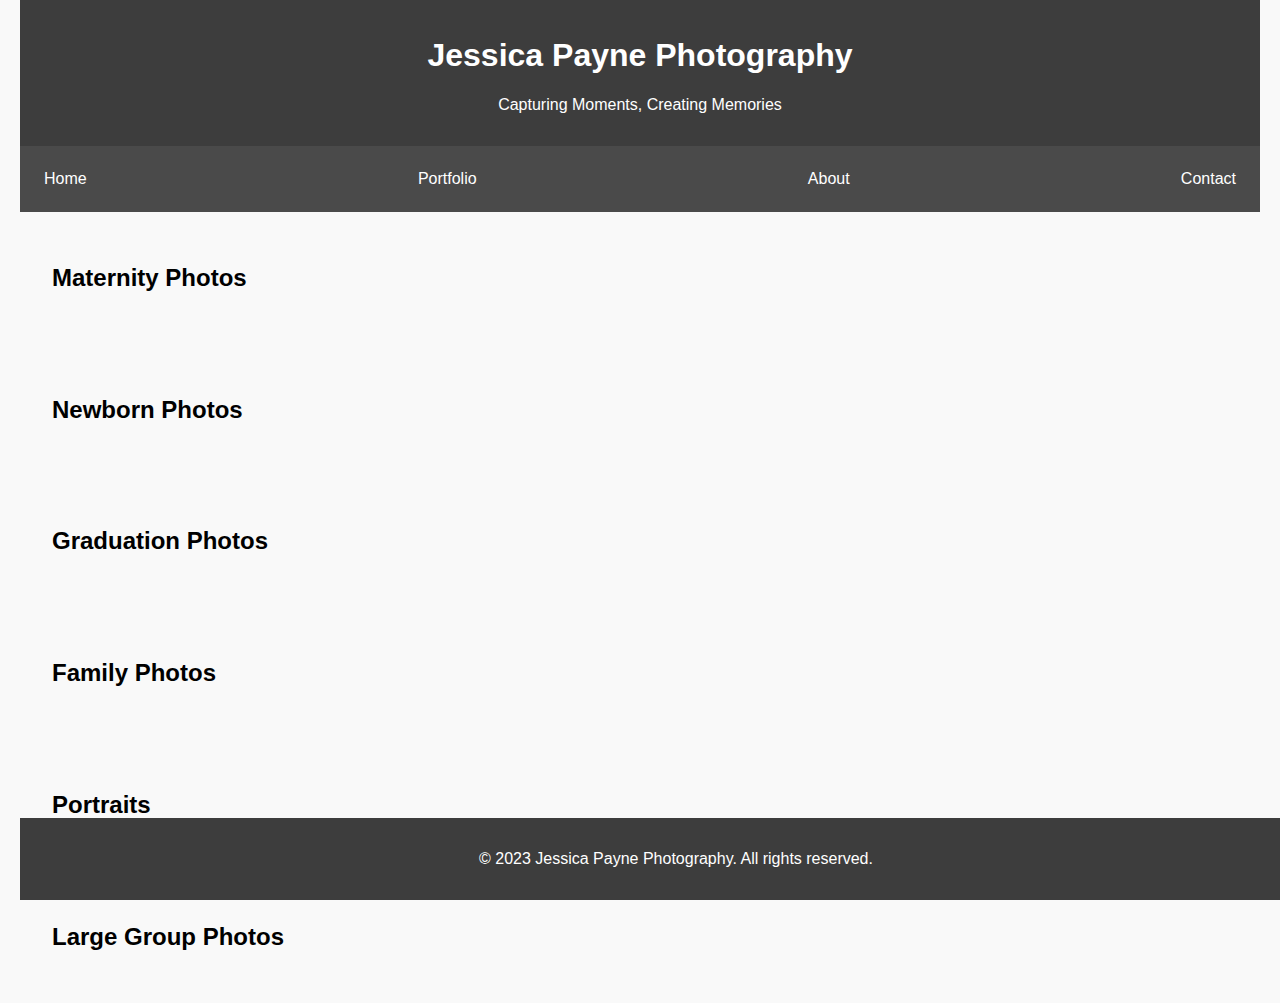
==== portfolio.html @ 8d83f66e "Update portfolio.html" ====
<!DOCTYPE html>
<html lang="en">
<head>
    <meta charset="UTF-8">
    <meta name="viewport" content="width=device-width, initial-scale=1.0">
    <title>Jessica Payne Photography - Portfolio</title>
    <link rel="stylesheet" href="styles.css">
</head>
<body>

    <header>
        <h1>Jessica Payne Photography</h1>
        <p>Capturing Moments, Creating Memories</p>
    </header>

    <nav>
        <a href="index.html">Home</a>
        <!-- Portfolio tab with dropdown -->
        <div class="dropdown">
            <a href="portfolio.html">Portfolio</a>
            <div class="dropdown-content">
                <a href="portfolio.html#maternity">Maternity</a>
                <a href="portfolio.html#newborn">Newborn</a>
                <a href="portfolio.html#graduation">Graduation</a>
                <a href="portfolio.html#family">Family</a>
                <a href="portfolio.html#portraits">Portraits</a>
                <a href="portfolio.html#large-group">Large Group</a>
            </div>
        </div>
        <a href="about.html">About</a>
        <a href="contact.html">Contact</a>
    </nav>

    <section id="maternity">
        <h2>Maternity Photos</h2>
        <!-- Add Maternity Photos here -->
      <!-- Example: <img src="photo1.jpg" alt="Photo 1"> -->
    </section>

    <section id="newborn">
        <h2>Newborn Photos</h2>
        <!-- Add Newborn Photos here -->
    </section>

    <section id="graduation">
        <h2>Graduation Photos</h2>
        <!-- Add graduation Photos here -->
    </section>

    <section id="family">
        <h2>Family Photos</h2>
        <!-- Add family Photos here -->
    </section>

    <section id="portraits">
        <h2>Portraits</h2>
        <!-- Add portraits Photos here -->
    </section>
    
    <section id="large-group">
        <h2>Large Group Photos</h2>
        <!-- Add Maternity Photos here -->
      <!-- Example: <img src="photo1.jpg" alt="Photo 1"> -->
    </section>
    
    <!-- Include other category sections here -->

    <footer>
        <p>&copy; 2023 Jessica Payne Photography. All rights reserved.</p>
    </footer>

</body>
</html>
---- styles.css ----
/* styles.css */

body {
    font-family: 'Segoe UI', Tahoma, Geneva, Verdana, sans-serif;
    margin: 0;
    padding: 0;
    background-color: #f9f9f9;
    margin-left: 20px; /* Add left margin */
    margin-right: 20px; /* Add right margin */
}

header {
    background-color: #3d3d3d;
    color: #ffffff;
    text-align: center;
    padding: 1em;
}

nav {
    background-color: #4a4a4a;
    padding: 0.5em;
    text-align: center;
    display: flex;
    justify-content: space-between; /* Space the links evenly */
    align-items: center; /* Center the links vertically */
    height: 50px; /* Set the fixed height */
}

nav a {
    color: #ffffff;
    text-decoration: none;
    padding: 0.8em; /* Reduced padding for the tabs */
    margin: 0 0.2em; /* Adjusted margin to reduce space between tabs */
}

/* Dropdown styles */
nav .dropdown {
    position: relative;
}

nav .dropdown-content {
    opacity: 0;
    visibility: hidden;
    position: absolute;
    background-color: #4a4a4a;
    box-shadow: 0 8px 16px rgba(0, 0, 0, 0.2);
    z-index: 1;
    top: 100%; /* Position the dropdown below the nav bar */
    left: 0;
    width: 100%; /* Make the dropdown content full width */
    display: flex; /* Display the links horizontally */
    flex-wrap: wrap; /* Allow wrapping to the next line */
    justify-content: center; /* Center the links horizontally */
    transition: opacity 0.3s ease, visibility 0.3s ease;
}

nav .dropdown:hover .dropdown-content {
    opacity: 1;
    visibility: visible;
}

nav .dropdown-content a {
    color: #fff;
    padding: 12px 16px;
    text-decoration: none;
    display: block;
    text-align: center; /* Center the text within each link */
    flex: 1; /* Equal width for all links */
}

/* Other styles */

section {
    padding: 2em;
}

footer {
    background-color: #3d3d3d;
    color: #ffffff;
    text-align: center;
    padding: 1em;
    position: fixed;
    bottom: 0;
    width: 100%;
}

form {
    max-width: 600px;
    margin: auto;
}

input,
textarea {
    width: 100%;
    padding: 0.8em;
    margin-bottom: 1em;
    box-sizing: border-box;
}

button {
    background-color: #4a90e2;
    color: #ffffff;
    padding: 0.8em 1em;
    border: none;
    cursor: pointer;
    transition: background-color 0.3s ease;
}

button:hover {
    background-color: #357ebd;
}

/* Card styles */

.category-cards {
    display: grid;
    grid-template-columns: repeat(3, 1fr); /* Adjust the number of columns */
    gap: 20px;
    justify-content: space-around;
}

.category-card {
    width: 100%;
    max-width: 300px; /* Add a max-width to prevent the card from stretching too wide */
    margin: 0; /* Remove the margin to prevent any unwanted spacing */
    padding: 20px;
    background-color: #ffffff;
    box-shadow: 0 4px 8px rgba(0, 0, 0, 0.1);
    border-radius: 8px;
    transition: transform 0.3s ease;
}

.category-card:hover {
    transform: scale(1.05);
}

.category-card h3 {
    font-size: 1.5em;
    margin-bottom: 10px;
}

.category-card img {
    width: 100%;
    height: auto;
    border-radius: 4px;
}

/* Add a margin to the bottom of each card to prevent overlap */
.category-card:not(:last-child) {
    margin-bottom: 20px;
}
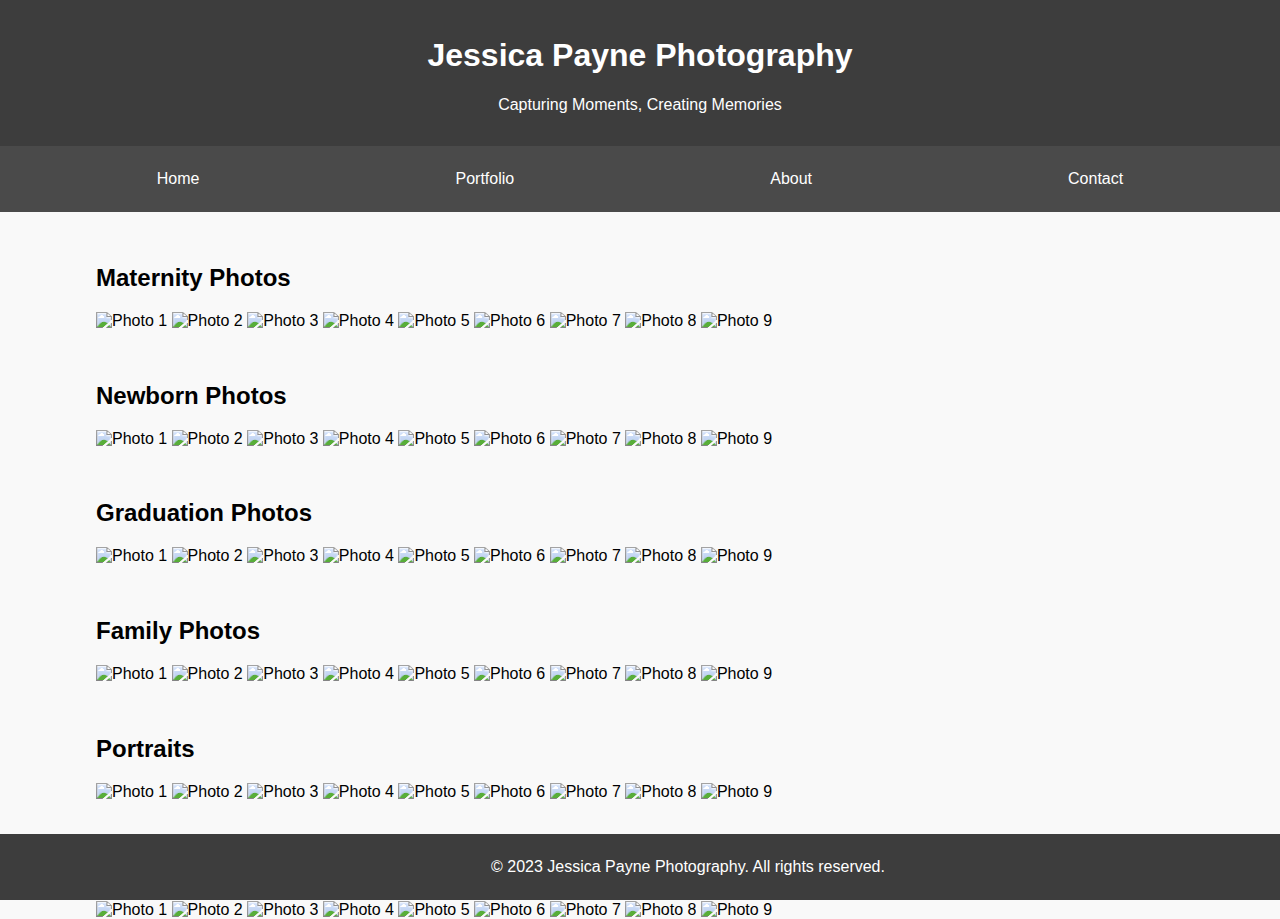
==== commit 848a43b1: "Update portfolio.html" ====
--- a/portfolio.html
+++ b/portfolio.html
@@ -33,32 +33,86 @@
 
     <section id="maternity">
         <h2>Maternity Photos</h2>
+        <img class="portfolio-photos" src="Missing-image.jpg" alt="Photo 1">
+        <img class="portfolio-photos" src="Missing-image.jpg" alt="Photo 2">
+        <img class="portfolio-photos" src="Missing-image.jpg" alt="Photo 3">
+        <img class="portfolio-photos" src="Missing-image.jpg" alt="Photo 4">
+        <img class="portfolio-photos" src="Missing-image.jpg" alt="Photo 5">
+        <img class="portfolio-photos" src="Missing-image.jpg" alt="Photo 6">
+        <img class="portfolio-photos" src="Missing-image.jpg" alt="Photo 7">
+        <img class="portfolio-photos" src="Missing-image.jpg" alt="Photo 8">
+        <img class="portfolio-photos" src="Missing-image.jpg" alt="Photo 9">
         <!-- Add Maternity Photos here -->
       <!-- Example: <img src="photo1.jpg" alt="Photo 1"> -->
     </section>
 
     <section id="newborn">
         <h2>Newborn Photos</h2>
+        <img class="portfolio-photos" src="Missing-image.jpg" alt="Photo 1">
+        <img class="portfolio-photos" src="Missing-image.jpg" alt="Photo 2">
+        <img class="portfolio-photos" src="Missing-image.jpg" alt="Photo 3">
+        <img class="portfolio-photos" src="Missing-image.jpg" alt="Photo 4">
+        <img class="portfolio-photos" src="Missing-image.jpg" alt="Photo 5">
+        <img class="portfolio-photos" src="Missing-image.jpg" alt="Photo 6">
+        <img class="portfolio-photos" src="Missing-image.jpg" alt="Photo 7">
+        <img class="portfolio-photos" src="Missing-image.jpg" alt="Photo 8">
+        <img class="portfolio-photos" src="Missing-image.jpg" alt="Photo 9">
         <!-- Add Newborn Photos here -->
     </section>
 
     <section id="graduation">
         <h2>Graduation Photos</h2>
+        <img class="portfolio-photos" src="Missing-image.jpg" alt="Photo 1">
+        <img class="portfolio-photos" src="Missing-image.jpg" alt="Photo 2">
+        <img class="portfolio-photos" src="Missing-image.jpg" alt="Photo 3">
+        <img class="portfolio-photos" src="Missing-image.jpg" alt="Photo 4">
+        <img class="portfolio-photos" src="Missing-image.jpg" alt="Photo 5">
+        <img class="portfolio-photos" src="Missing-image.jpg" alt="Photo 6">
+        <img class="portfolio-photos" src="Missing-image.jpg" alt="Photo 7">
+        <img class="portfolio-photos" src="Missing-image.jpg" alt="Photo 8">
+        <img class="portfolio-photos" src="Missing-image.jpg" alt="Photo 9">
         <!-- Add graduation Photos here -->
     </section>
 
     <section id="family">
         <h2>Family Photos</h2>
+        <img class="portfolio-photos" src="Missing-image.jpg" alt="Photo 1">
+        <img class="portfolio-photos" src="Missing-image.jpg" alt="Photo 2">
+        <img class="portfolio-photos" src="Missing-image.jpg" alt="Photo 3">
+        <img class="portfolio-photos" src="Missing-image.jpg" alt="Photo 4">
+        <img class="portfolio-photos" src="Missing-image.jpg" alt="Photo 5">
+        <img class="portfolio-photos" src="Missing-image.jpg" alt="Photo 6">
+        <img class="portfolio-photos" src="Missing-image.jpg" alt="Photo 7">
+        <img class="portfolio-photos" src="Missing-image.jpg" alt="Photo 8">
+        <img class="portfolio-photos" src="Missing-image.jpg" alt="Photo 9">
         <!-- Add family Photos here -->
     </section>
 
     <section id="portraits">
         <h2>Portraits</h2>
+        <img class="portfolio-photos" src="Missing-image.jpg" alt="Photo 1">
+        <img class="portfolio-photos" src="Missing-image.jpg" alt="Photo 2">
+        <img class="portfolio-photos" src="Missing-image.jpg" alt="Photo 3">
+        <img class="portfolio-photos" src="Missing-image.jpg" alt="Photo 4">
+        <img class="portfolio-photos" src="Missing-image.jpg" alt="Photo 5">
+        <img class="portfolio-photos" src="Missing-image.jpg" alt="Photo 6">
+        <img class="portfolio-photos" src="Missing-image.jpg" alt="Photo 7">
+        <img class="portfolio-photos" src="Missing-image.jpg" alt="Photo 8">
+        <img class="portfolio-photos" src="Missing-image.jpg" alt="Photo 9">
         <!-- Add portraits Photos here -->
     </section>
     
     <section id="large-group">
         <h2>Large Group Photos</h2>
+        <img class="portfolio-photos" src="Missing-image.jpg" alt="Photo 1">
+        <img class="portfolio-photos" src="Missing-image.jpg" alt="Photo 2">
+        <img class="portfolio-photos" src="Missing-image.jpg" alt="Photo 3">
+        <img class="portfolio-photos" src="Missing-image.jpg" alt="Photo 4">
+        <img class="portfolio-photos" src="Missing-image.jpg" alt="Photo 5">
+        <img class="portfolio-photos" src="Missing-image.jpg" alt="Photo 6">
+        <img class="portfolio-photos" src="Missing-image.jpg" alt="Photo 7">
+        <img class="portfolio-photos" src="Missing-image.jpg" alt="Photo 8">
+        <img class="portfolio-photos" src="Missing-image.jpg" alt="Photo 9">
         <!-- Add Maternity Photos here -->
       <!-- Example: <img src="photo1.jpg" alt="Photo 1"> -->
     </section>
--- a/styles.css
+++ b/styles.css
@@ -5,8 +5,6 @@
     margin: 0;
     padding: 0;
     background-color: #f9f9f9;
-    margin-left: 20px; /* Add left margin */
-    margin-right: 20px; /* Add right margin */
 }
 
 header {
@@ -18,7 +16,7 @@
 
 nav {
     background-color: #4a4a4a;
-    padding: 0.5em;
+    padding: 0.5em 3em 0.5em 3em;
     text-align: center;
     display: flex;
     justify-content: space-between; /* Space the links evenly */
@@ -30,7 +28,7 @@
     color: #ffffff;
     text-decoration: none;
     padding: 0.8em; /* Reduced padding for the tabs */
-    margin: 0 0.2em; /* Adjusted margin to reduce space between tabs */
+    margin: 0 6em; /* Adjusted margin to reduce space between tabs */
 }
 
 /* Dropdown styles */
@@ -71,14 +69,18 @@
 /* Other styles */
 
 section {
-    padding: 2em;
+    padding: 2em 6em 0em 6em;    
+}
+
+#contact {
+    padding: 2em 6em 7em 6em;
 }
 
 footer {
     background-color: #3d3d3d;
     color: #ffffff;
     text-align: center;
-    padding: 1em;
+    padding: .5em 3em .5em 3em;
     position: fixed;
     bottom: 0;
     width: 100%;
@@ -137,6 +139,7 @@
 .category-card h3 {
     font-size: 1.5em;
     margin-bottom: 10px;
+    text-align: center;
 }
 
 .category-card img {
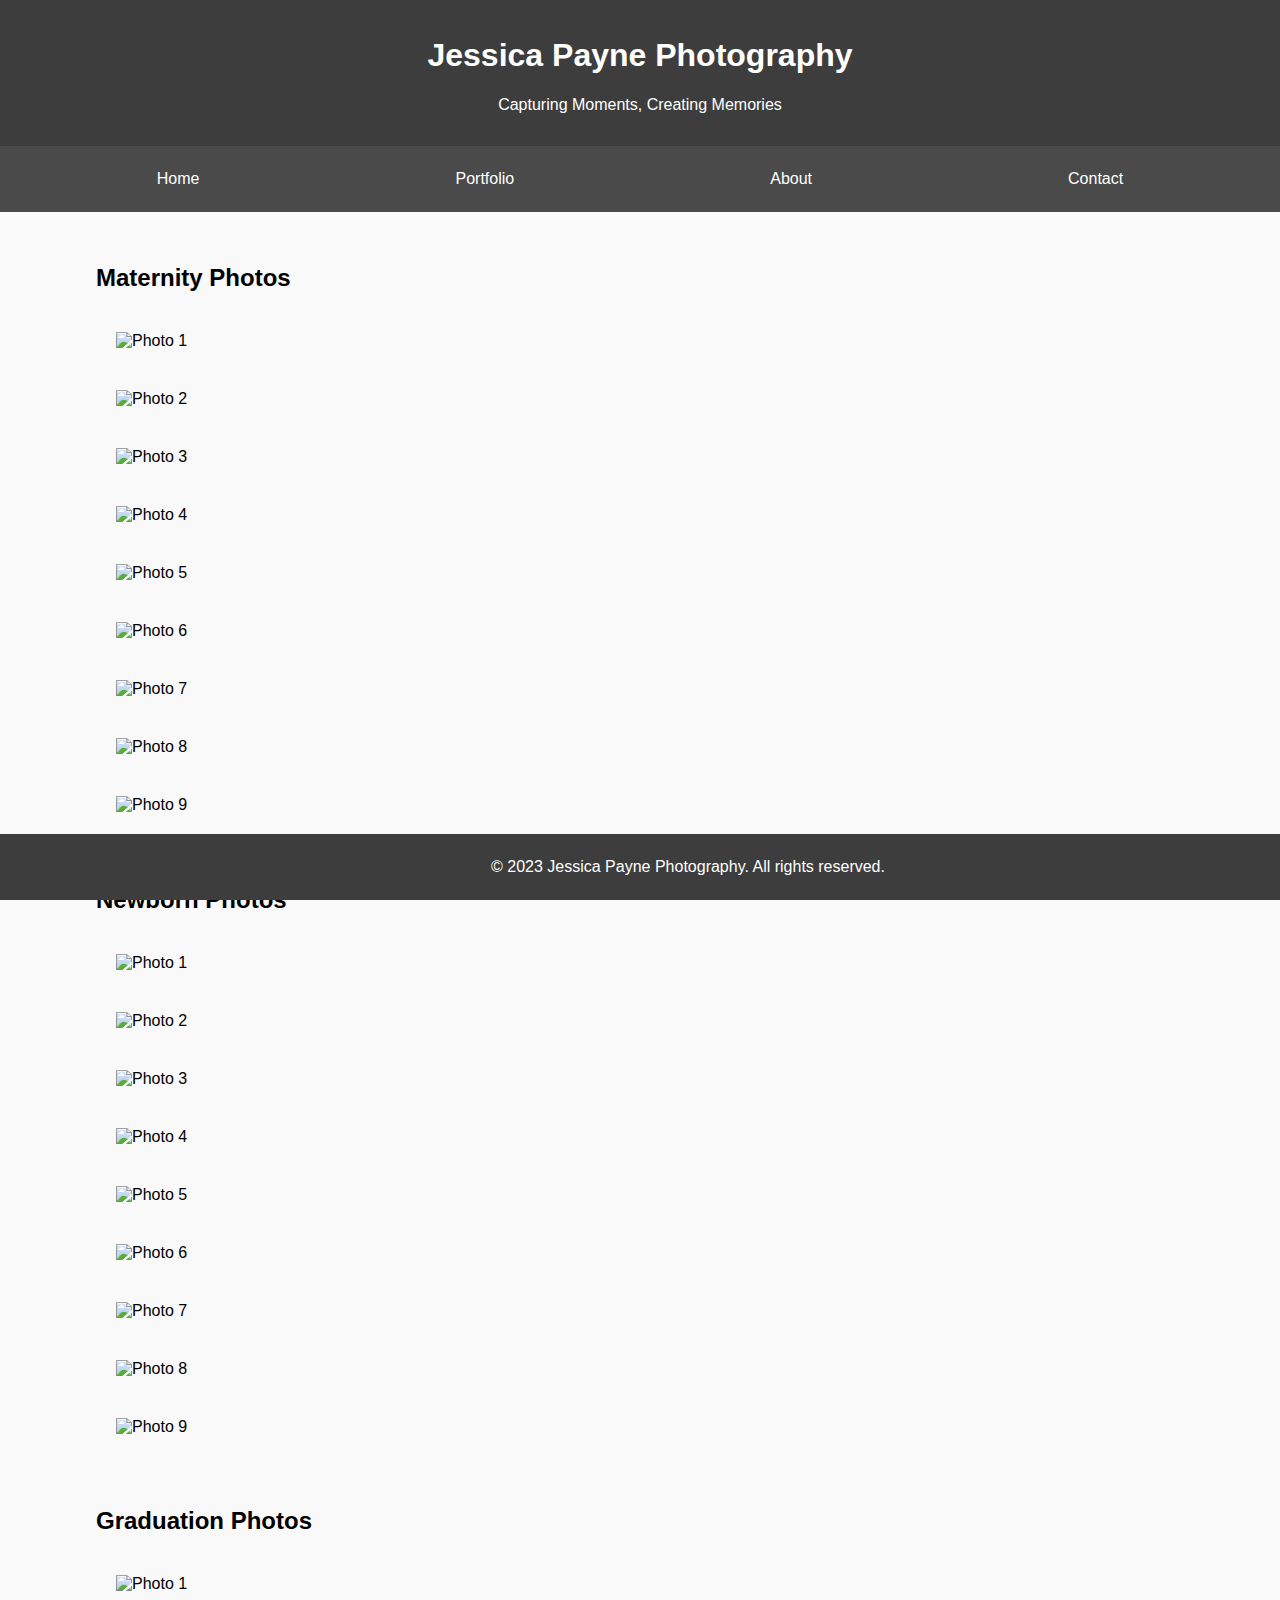
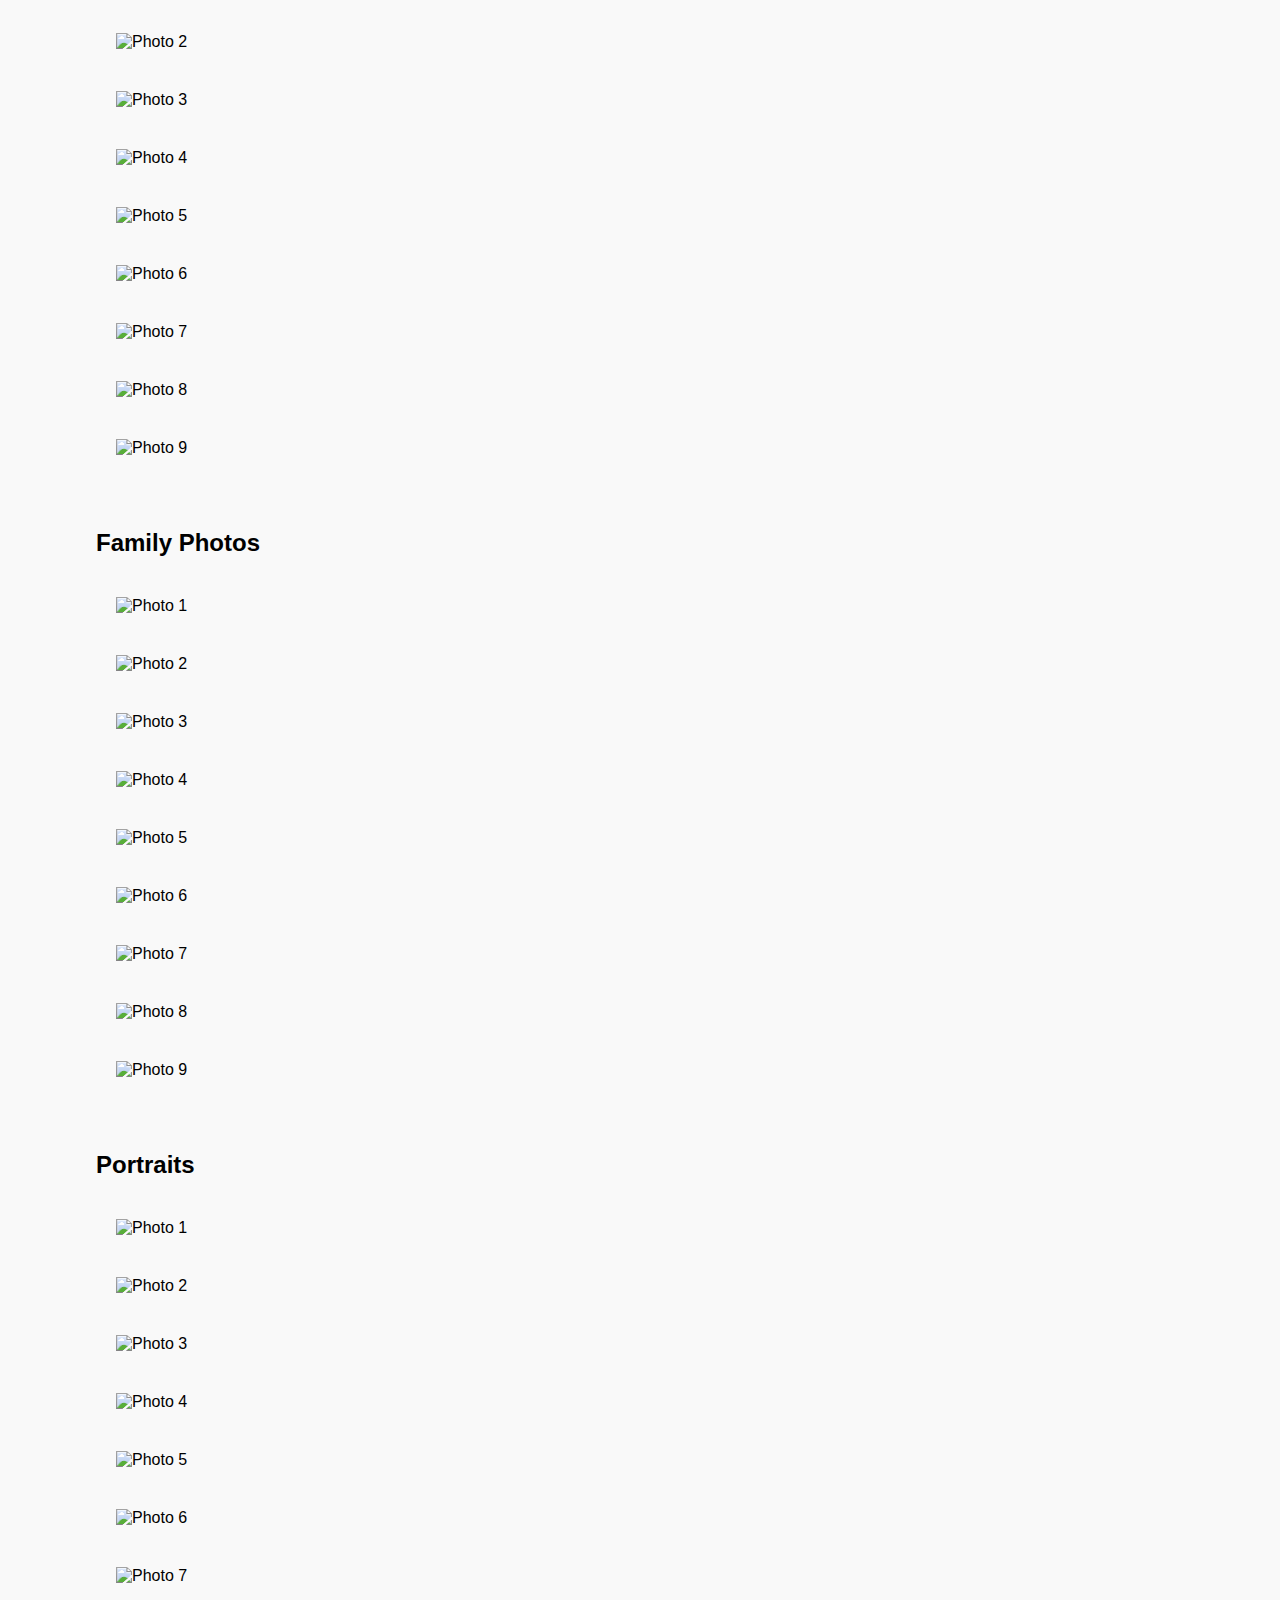
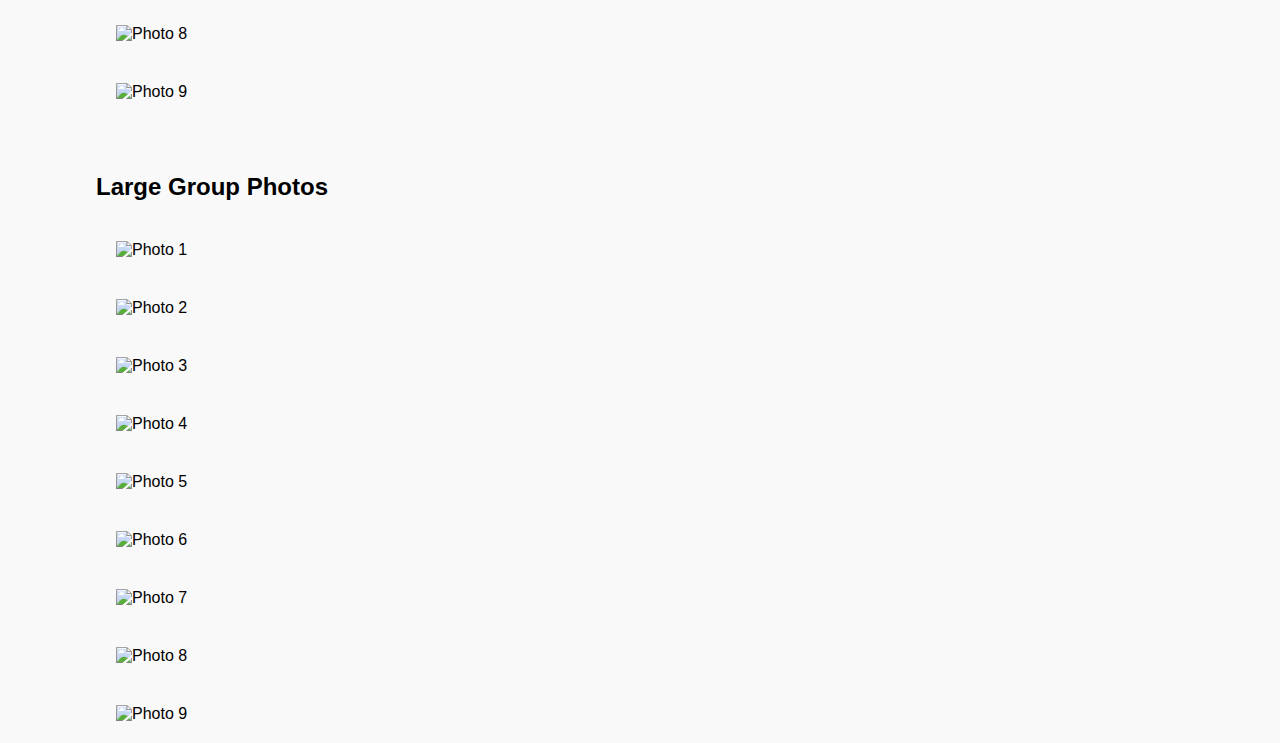
==== commit 3c37a56c: "Update portfolio.html" ====
--- a/portfolio.html
+++ b/portfolio.html
@@ -33,86 +33,86 @@
 
     <section id="maternity">
         <h2>Maternity Photos</h2>
-        <img class="portfolio-photos" src="Missing-image.jpg" alt="Photo 1">
-        <img class="portfolio-photos" src="Missing-image.jpg" alt="Photo 2">
-        <img class="portfolio-photos" src="Missing-image.jpg" alt="Photo 3">
-        <img class="portfolio-photos" src="Missing-image.jpg" alt="Photo 4">
-        <img class="portfolio-photos" src="Missing-image.jpg" alt="Photo 5">
-        <img class="portfolio-photos" src="Missing-image.jpg" alt="Photo 6">
-        <img class="portfolio-photos" src="Missing-image.jpg" alt="Photo 7">
-        <img class="portfolio-photos" src="Missing-image.jpg" alt="Photo 8">
-        <img class="portfolio-photos" src="Missing-image.jpg" alt="Photo 9">
+        <img class="portfolio-photos" src="Missing-image.png" alt="Photo 1">
+        <img class="portfolio-photos" src="Missing-image.png" alt="Photo 2">
+        <img class="portfolio-photos" src="Missing-image.png" alt="Photo 3">
+        <img class="portfolio-photos" src="Missing-image.png" alt="Photo 4">
+        <img class="portfolio-photos" src="Missing-image.png" alt="Photo 5">
+        <img class="portfolio-photos" src="Missing-image.png" alt="Photo 6">
+        <img class="portfolio-photos" src="Missing-image.png" alt="Photo 7">
+        <img class="portfolio-photos" src="Missing-image.png" alt="Photo 8">
+        <img class="portfolio-photos" src="Missing-image.png" alt="Photo 9">
         <!-- Add Maternity Photos here -->
       <!-- Example: <img src="photo1.jpg" alt="Photo 1"> -->
     </section>
 
     <section id="newborn">
         <h2>Newborn Photos</h2>
-        <img class="portfolio-photos" src="Missing-image.jpg" alt="Photo 1">
-        <img class="portfolio-photos" src="Missing-image.jpg" alt="Photo 2">
-        <img class="portfolio-photos" src="Missing-image.jpg" alt="Photo 3">
-        <img class="portfolio-photos" src="Missing-image.jpg" alt="Photo 4">
-        <img class="portfolio-photos" src="Missing-image.jpg" alt="Photo 5">
-        <img class="portfolio-photos" src="Missing-image.jpg" alt="Photo 6">
-        <img class="portfolio-photos" src="Missing-image.jpg" alt="Photo 7">
-        <img class="portfolio-photos" src="Missing-image.jpg" alt="Photo 8">
-        <img class="portfolio-photos" src="Missing-image.jpg" alt="Photo 9">
+        <img class="portfolio-photos" src="Missing-image.png" alt="Photo 1">
+        <img class="portfolio-photos" src="Missing-image.png" alt="Photo 2">
+        <img class="portfolio-photos" src="Missing-image.png" alt="Photo 3">
+        <img class="portfolio-photos" src="Missing-image.png" alt="Photo 4">
+        <img class="portfolio-photos" src="Missing-image.png" alt="Photo 5">
+        <img class="portfolio-photos" src="Missing-image.png" alt="Photo 6">
+        <img class="portfolio-photos" src="Missing-image.png" alt="Photo 7">
+        <img class="portfolio-photos" src="Missing-image.png" alt="Photo 8">
+        <img class="portfolio-photos" src="Missing-image.png" alt="Photo 9">
         <!-- Add Newborn Photos here -->
     </section>
 
     <section id="graduation">
         <h2>Graduation Photos</h2>
-        <img class="portfolio-photos" src="Missing-image.jpg" alt="Photo 1">
-        <img class="portfolio-photos" src="Missing-image.jpg" alt="Photo 2">
-        <img class="portfolio-photos" src="Missing-image.jpg" alt="Photo 3">
-        <img class="portfolio-photos" src="Missing-image.jpg" alt="Photo 4">
-        <img class="portfolio-photos" src="Missing-image.jpg" alt="Photo 5">
-        <img class="portfolio-photos" src="Missing-image.jpg" alt="Photo 6">
-        <img class="portfolio-photos" src="Missing-image.jpg" alt="Photo 7">
-        <img class="portfolio-photos" src="Missing-image.jpg" alt="Photo 8">
-        <img class="portfolio-photos" src="Missing-image.jpg" alt="Photo 9">
+        <img class="portfolio-photos" src="Missing-image.png" alt="Photo 1">
+        <img class="portfolio-photos" src="Missing-image.png" alt="Photo 2">
+        <img class="portfolio-photos" src="Missing-image.png" alt="Photo 3">
+        <img class="portfolio-photos" src="Missing-image.png" alt="Photo 4">
+        <img class="portfolio-photos" src="Missing-image.png" alt="Photo 5">
+        <img class="portfolio-photos" src="Missing-image.png" alt="Photo 6">
+        <img class="portfolio-photos" src="Missing-image.png" alt="Photo 7">
+        <img class="portfolio-photos" src="Missing-image.png" alt="Photo 8">
+        <img class="portfolio-photos" src="Missing-image.png" alt="Photo 9">
         <!-- Add graduation Photos here -->
     </section>
 
     <section id="family">
         <h2>Family Photos</h2>
-        <img class="portfolio-photos" src="Missing-image.jpg" alt="Photo 1">
-        <img class="portfolio-photos" src="Missing-image.jpg" alt="Photo 2">
-        <img class="portfolio-photos" src="Missing-image.jpg" alt="Photo 3">
-        <img class="portfolio-photos" src="Missing-image.jpg" alt="Photo 4">
-        <img class="portfolio-photos" src="Missing-image.jpg" alt="Photo 5">
-        <img class="portfolio-photos" src="Missing-image.jpg" alt="Photo 6">
-        <img class="portfolio-photos" src="Missing-image.jpg" alt="Photo 7">
-        <img class="portfolio-photos" src="Missing-image.jpg" alt="Photo 8">
-        <img class="portfolio-photos" src="Missing-image.jpg" alt="Photo 9">
+        <img class="portfolio-photos" src="Missing-image.png" alt="Photo 1">
+        <img class="portfolio-photos" src="Missing-image.png" alt="Photo 2">
+        <img class="portfolio-photos" src="Missing-image.png" alt="Photo 3">
+        <img class="portfolio-photos" src="Missing-image.png" alt="Photo 4">
+        <img class="portfolio-photos" src="Missing-image.png" alt="Photo 5">
+        <img class="portfolio-photos" src="Missing-image.png" alt="Photo 6">
+        <img class="portfolio-photos" src="Missing-image.png" alt="Photo 7">
+        <img class="portfolio-photos" src="Missing-image.png" alt="Photo 8">
+        <img class="portfolio-photos" src="Missing-image.png" alt="Photo 9">
         <!-- Add family Photos here -->
     </section>
 
     <section id="portraits">
         <h2>Portraits</h2>
-        <img class="portfolio-photos" src="Missing-image.jpg" alt="Photo 1">
-        <img class="portfolio-photos" src="Missing-image.jpg" alt="Photo 2">
-        <img class="portfolio-photos" src="Missing-image.jpg" alt="Photo 3">
-        <img class="portfolio-photos" src="Missing-image.jpg" alt="Photo 4">
-        <img class="portfolio-photos" src="Missing-image.jpg" alt="Photo 5">
-        <img class="portfolio-photos" src="Missing-image.jpg" alt="Photo 6">
-        <img class="portfolio-photos" src="Missing-image.jpg" alt="Photo 7">
-        <img class="portfolio-photos" src="Missing-image.jpg" alt="Photo 8">
-        <img class="portfolio-photos" src="Missing-image.jpg" alt="Photo 9">
+        <img class="portfolio-photos" src="Missing-image.png" alt="Photo 1">
+        <img class="portfolio-photos" src="Missing-image.png" alt="Photo 2">
+        <img class="portfolio-photos" src="Missing-image.png" alt="Photo 3">
+        <img class="portfolio-photos" src="Missing-image.png" alt="Photo 4">
+        <img class="portfolio-photos" src="Missing-image.png" alt="Photo 5">
+        <img class="portfolio-photos" src="Missing-image.png" alt="Photo 6">
+        <img class="portfolio-photos" src="Missing-image.png" alt="Photo 7">
+        <img class="portfolio-photos" src="Missing-image.png" alt="Photo 8">
+        <img class="portfolio-photos" src="Missing-image.png" alt="Photo 9">
         <!-- Add portraits Photos here -->
     </section>
     
     <section id="large-group">
         <h2>Large Group Photos</h2>
-        <img class="portfolio-photos" src="Missing-image.jpg" alt="Photo 1">
-        <img class="portfolio-photos" src="Missing-image.jpg" alt="Photo 2">
-        <img class="portfolio-photos" src="Missing-image.jpg" alt="Photo 3">
-        <img class="portfolio-photos" src="Missing-image.jpg" alt="Photo 4">
-        <img class="portfolio-photos" src="Missing-image.jpg" alt="Photo 5">
-        <img class="portfolio-photos" src="Missing-image.jpg" alt="Photo 6">
-        <img class="portfolio-photos" src="Missing-image.jpg" alt="Photo 7">
-        <img class="portfolio-photos" src="Missing-image.jpg" alt="Photo 8">
-        <img class="portfolio-photos" src="Missing-image.jpg" alt="Photo 9">
+        <img class="portfolio-photos" src="Missing-image.png" alt="Photo 1">
+        <img class="portfolio-photos" src="Missing-image.png" alt="Photo 2">
+        <img class="portfolio-photos" src="Missing-image.png" alt="Photo 3">
+        <img class="portfolio-photos" src="Missing-image.png" alt="Photo 4">
+        <img class="portfolio-photos" src="Missing-image.png" alt="Photo 5">
+        <img class="portfolio-photos" src="Missing-image.png" alt="Photo 6">
+        <img class="portfolio-photos" src="Missing-image.png" alt="Photo 7">
+        <img class="portfolio-photos" src="Missing-image.png" alt="Photo 8">
+        <img class="portfolio-photos" src="Missing-image.png" alt="Photo 9">
         <!-- Add Maternity Photos here -->
       <!-- Example: <img src="photo1.jpg" alt="Photo 1"> -->
     </section>
--- a/styles.css
+++ b/styles.css
@@ -72,7 +72,7 @@
     padding: 2em 6em 0em 6em;    
 }
 
-#contact {
+section#contact {
     padding: 2em 6em 7em 6em;
 }
 
@@ -110,6 +110,17 @@
 
 button:hover {
     background-color: #357ebd;
+}
+
+.portfolio-photos {
+    display: grid;
+    grid-template-columns: repeat(3, 1fr); /* Adjust the number of columns */
+    gap: 20px;
+    justify-content: space-around;
+    width: 100%;
+    max-width: 300px; /* Add a max-width to prevent the photo from stretching too wide */
+    margin: 0; /* Remove the margin to prevent any unwanted spacing */
+    padding: 20px;
 }
 
 /* Card styles */
